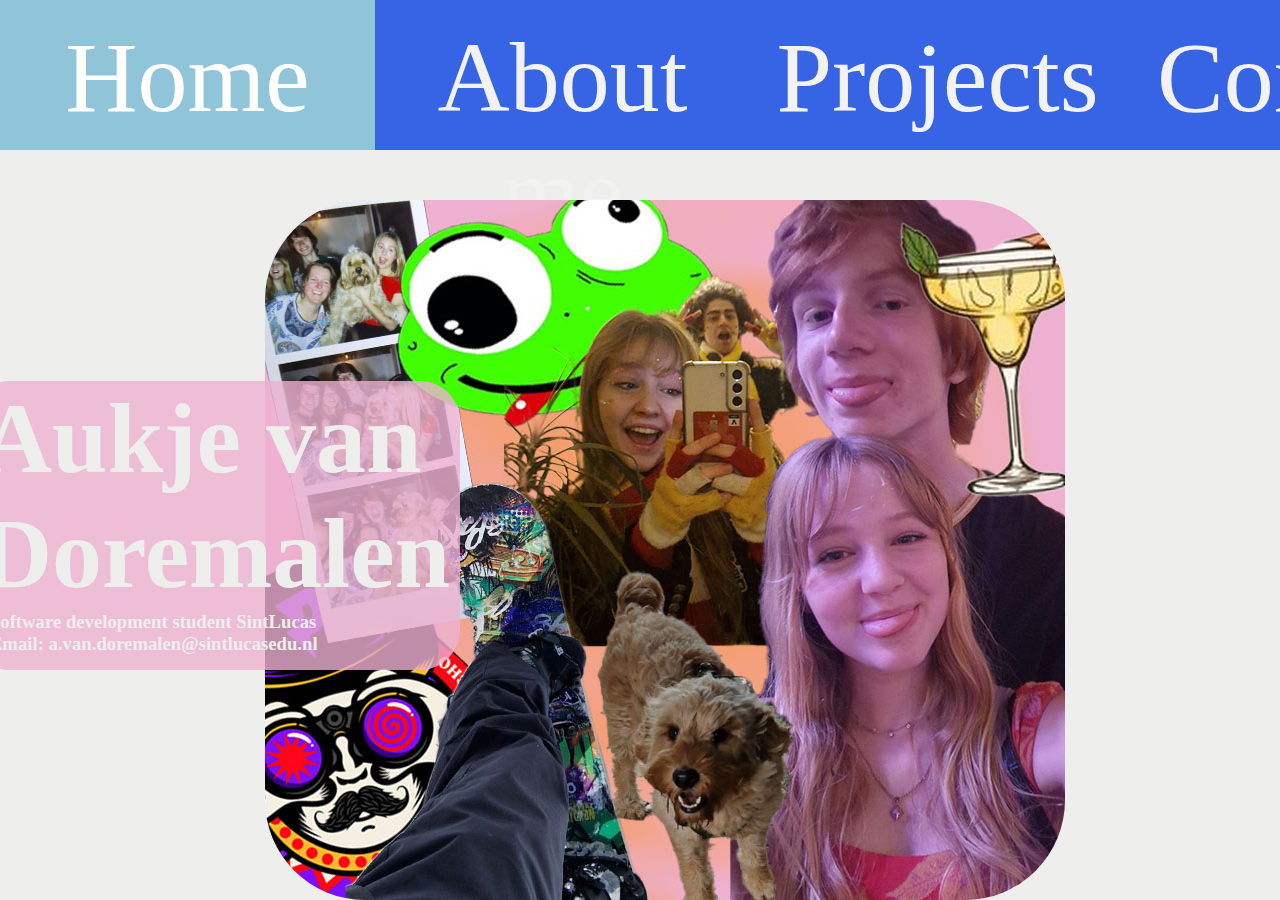
==== index.html @ 97dea64d "add website" ====
<!DOCTYPE html>
<html lang="en">
<head>
    <meta charset="UTF-8">
    <title>Portfolio Aukje van Doremalen</title>
    <link rel="stylesheet" href="style.css">
    <script src="script.js"></script>
</head>
<body>
    <div class="navigationbalk">
        <a class="active" href="./index.html">Home</a>
        <a href="./about.html">About me</a>
        <a href="./projects.html">Projects</a>
        <a href="./contact.html">Contact</a>
    </div>

    <div class="homepage">

        <div id="teksthome">
            <h1>Aukje van Doremalen</h1>
            <h3>Software development student SintLucas
            <br>
            Email: a.van.doremalen@sintlucasedu.nl
            </h3>
        </div>
        <div id="picture1">
            <img src="picture1roze.jpg" alt="foto's van mij">
        </div>
        <!--<div id="picture2">
            <img src="picture2.jpg" alt="mijnfoto">
        </div> !-->

    </div>

</body>
</html>
---- style.css ----
body{
    margin: 0;
    padding: 0;
    background-color: #eeeeec;
    color: #343434;
}

.navigationbalk2 {
    display: flex;
    background-color: #3764e5;
    height: 100px;
    min-width: 1500px;
}

.navigationbalk2 a {
    color: #f2f2f2;
    text-align: center;
    padding: 20px 16px;
    text-decoration: none;
    font-size: 50px;
}

/* Change the color of links on hover */
.navigationbalk2 a:hover {
    background-color: #eeeeec;
    color: black;
}

/* Add a color to the active/current link */
.navigationbalk2 a.active {
    background-color: #90c4d9;
    color: white;
}

.navigationbalk {
    display: flex;
    flex-direction: row;
    justify-content: space-evenly;
    background-color: #3764e5;
    height: 150px;
    min-width: 1500px;
}

.navigationbalk a {
    color: #f2f2f2;
    text-align: center;
    padding: 20px 16px;
    text-decoration: none;
    font-size: 100px;
    width: 25%;
}

/* Change the color of links on hover */
.navigationbalk a:hover {
    background-color: #eeeeec;
    color: black;
}

/* Add a color to the active/current link */
.navigationbalk a.active {
    background-color: #90c4d9;
    color: white;
}

.homepage {
    display: flex;
    align-items: center;
    justify-content: center;
    padding-top: 400px;
    padding-left: 50px;
}

.padding {
    padding-top: 65px;
}

.about {
    display: flex;
    flex-direction: row;
}

.contactparent {
    width: 700px;
    height: 600px;
    margin: 0 auto;
    background-color: #811b1b;
    display: flex;
    flex-flow: column;
    justify-content: center;
    align-items: center;
    /*padding: 50px;*/
}

.blokproject {
    height: 450px;
    padding: 30px 140px;
    /*background-color: #f2f2f2;*/
    display: flex;
    flex-direction: row;
    margin-bottom: 70px;
}

.blokprojectr {
    height: 450px;
    padding: 30px 140px;
    /*background-color: #f2f2f2;*/
    display: flex;
    flex-direction: row-reverse;
    margin-bottom: 70px;
}

.inleidingtekst {
    color: #000000;
    background-color: #eeb1d2;
    flex-grow: 1;
    font-size: 35px;
    padding: 5px 50px;
    max-width: 1300px;
    min-width: 900px;
}

.inleidingtekstr {
    color: #000000;
    background-color: #eeb1d2;
    flex-grow: 1;
    text-align: right;
    font-size: 35px;
    padding: 5px 50px;
    max-width: 1300px;
    min-width: 900px;
}

.fotoproject {
    background-color: #343434;
    flex-grow: 1;
    min-width: 500px;
    overflow: hidden;
}

.btnmore {
    color: #343434;
    font-size: 30px;
}

.website {
    display: flex;
    flex-direction: column;
    /*margin: 150px 200px;*/
    text-align: center;
}

.website p {
    font-size: 30px;
    margin: 150px 500px 0 500px;
    min-width: 500px;
    color: #505050;
}

.website h1 {
    font-size: 160px;
    margin: 0;
    min-width: 1600px;
}

.fpro {
    height: 800px;
    background-color: black;
    overflow: hidden;
}

.tweetekst {
    padding: 5px 80px;
    display: flex;
    flex-direction: row;
}

.tweetekst p {
    margin: 0 40px 40px 40px;
}

.tweetekst h3 {
    margin: 0 40px 45px 40px;
}

.drietekst {
    display: flex;
    flex-direction: row;
    /*height: 630px;
    background-color: #811b1b;*/
}

.drietekst h3 {
    min-font-size: 20px;
    max-font-size: 50px;
    margin: 0;
}

.protekst1 {
    flex-grow: 1;
    font-size: 40px;
    margin: 10px 25px 10px 50px;
    width: 30%;
    min-width: 500px;
    border: 2px solid black;
    border-radius: 10px;
    padding: 20px;
    background-color: rgba(242, 242, 242, 0.4);
}

.protekst2 {
    flex-grow: 1;
    font-size: 40px;
    margin: 10px;
    width: 30%;
    min-width: 500px;
    border: 2px solid black;
    padding: 20px;
    border-radius: 10px;
    background-color: rgba(242, 242, 242, 0.4);
}

.protekst3 {
    flex-grow: 1;
    font-size: 40px;
    margin: 10px 50px 10px 25px;
    width: 30%;
    min-width: 500px;
    border: 2px solid black;
    padding: 20px;
    border-radius: 10px;
    background-color: rgba(242, 242, 242, 0.4);
}

#projects1 {
    text-align: center;
    font-size: 40px;
    padding: 30px 5px 10px 5px;
}

#contactme {
    margin: 0 auto;
    text-align: center;
    font-size: 45px;
    width: 500px;
    flex-grow: 0;
}

#mail {
    margin: 10px;
    background-color: #dfdfd5;
    width: 670px;
    flex-grow: 1;
    border: 2px black solid;
    border-radius: 6px;
}

#name {
    margin: 10px;
    background-color: #dfdfd5;
    width: 670px;
    flex-grow: 1;
    border: 2px black solid;
    border-radius: 6px;
}

#mailtext {
    margin: 10px;
    background-color: #dfdfd5;
    width: 670px;
    flex-grow: 2;
    border: 2px black solid;
    border-radius: 6px;
}

#mailbutton {
    text-align: center;
    padding: 14px 0;
    margin: 10px;
    background-color: #dfdfd5;
    width: 300px;
    flex-grow: 0;
    border: 2px #dfdfd5 solid;
    border-radius: 20px;
    font-size: 45px;
    color: #423d29;
}

#teksthome {
    /*width: 1060px;*/
    color: #eeeeec;
    z-index: 2;
    position: absolute;
    margin-right: 900px;
    margin-bottom: 50px;
    background-color: rgba(238, 177, 210, 0.8);
    /*background-color: rgba(114, 115, 116, 0.75);*/
    border-radius: 40px;
}

#teksthome h1 {
    font-size: 100px;
    margin: 0 10px;
}

#teksthome h3 {
    margin: 0 10px 15px 20px;
}

#picture1 {
    height: 700px;
    width: 800px;
    background-color: #424242;
    z-index: 1;
    position: absolute;
    border-radius: 100px;
    overflow: hidden;
}

#picture2 {
    height: 500px;
    width: 380px;
    background-color: #6c6c6c;
    z-index: 3;
    position: absolute;
    margin-left: 900px;
    border-radius: 5px;
    overflow: hidden;
    border: 3px solid #343434;
}

#tekstabout {
    width: 50%;
    /*border: 3px solid #3b0a0a;*/
}

#tekstabout h1 {
    text-align: center;
    margin-top: 120px;
    margin-bottom: 70px;
    font-size: 70px;
}

#tekstabout p {
    font-size: 25px;
}

#tekst1 {
  text-align: left;
  padding-left: 50px;
  padding-right: 100px;
}

#tekst2 {
    text-align: right;
    margin-top: 70px;
    padding-right: 50px;
    padding-left: 100px;
}

#pictureabout {
    width: 50%;
    height: 805px;
    background-color: black;
    overflow: hidden;
}


input[type=email], select, textarea {
    width: 100%;
    padding: 12px;
    border: 1px solid #dfdfd5;
    border-radius: 4px;
    box-sizing: border-box;
    margin-top: 6px;
    margin-bottom: 6px;
    resize: vertical;
}

input[type=text], select, textarea {
    width: 100%;
    padding: 12px;
    border: 1px solid #eeeeec;
    border-radius: 4px;
    box-sizing: border-box;
    margin-top: 6px;
    margin-bottom: 6px;
    resize: vertical;
}

input[type=submit] {
    background-color: #eeeeec;
    color: #000000;
    padding: 12px 20px;
    border: none;
    border-radius: 4px;
    cursor: pointer;
}

input[type=submit]:hover {
    background-color: #d574b0;
}

input[type=reset] {
    background-color: #eeeeec;
    color: #000000;
    padding: 12px 20px;
    border: none;
    border-radius: 4px;
    cursor: pointer;
}

input[type=reset]:hover {
    background-color: #d574b0;
}

.container {
    font-size: 25px;
    color: #000000;
    margin: 0 auto;
    width: 700px;
    border-radius: 5px;
    background-color: #eeb1d2;
    padding: 1px 50px 40px 50px;
}
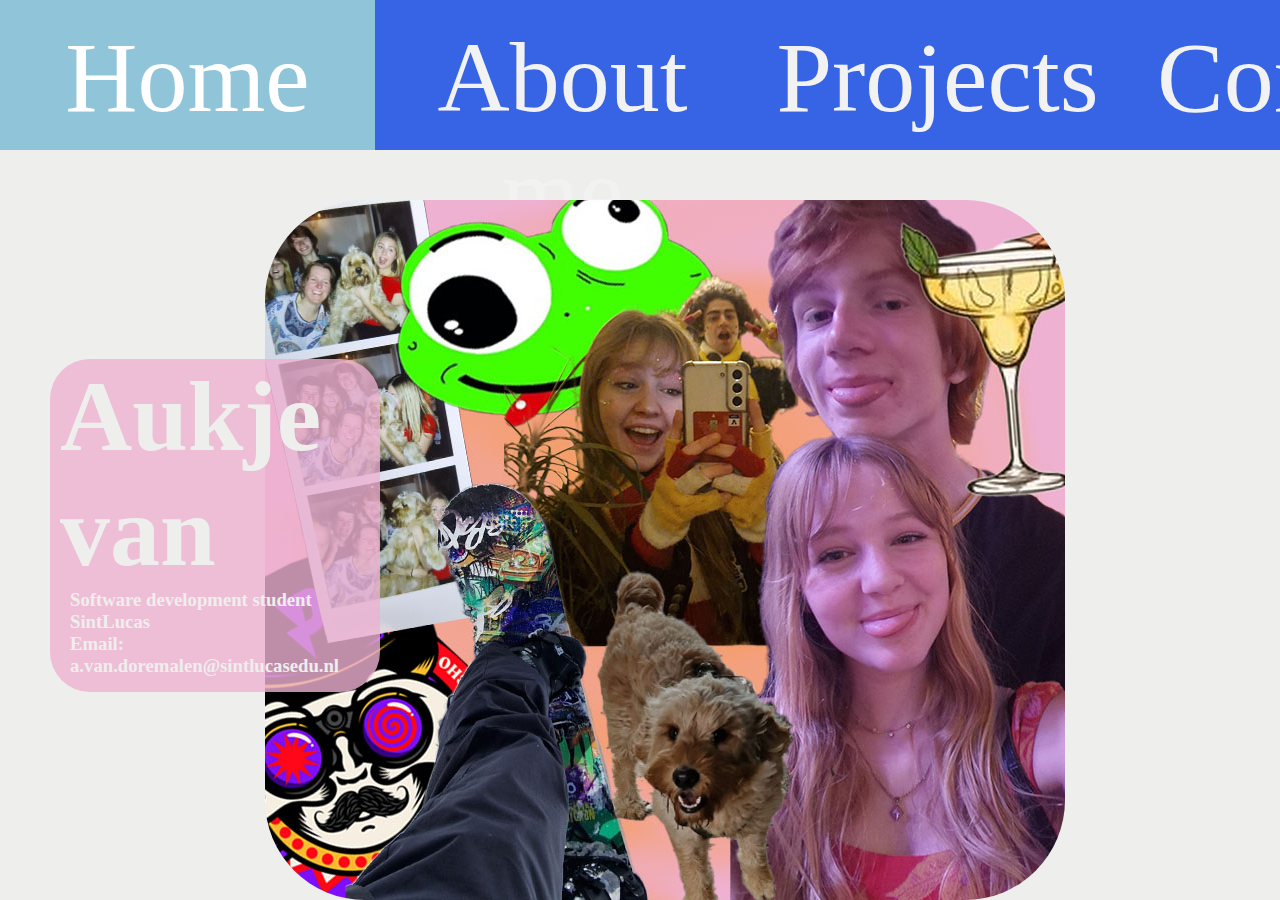
==== commit 1461f4a4: "test" ====
--- a/index.html
+++ b/index.html
@@ -17,7 +17,7 @@
     <div class="homepage">
 
         <div id="teksthome">
-            <h1>Aukje van Doremalen</h1>
+            <h1>Aukje van </h1>
             <h3>Software development student SintLucas
             <br>
             Email: a.van.doremalen@sintlucasedu.nl
--- a/style.css
+++ b/style.css
@@ -169,7 +169,7 @@
 }
 
 .tweetekst {
-    padding: 5px 80px;
+    padding: 0 180px;
     display: flex;
     flex-direction: row;
 }
@@ -182,53 +182,33 @@
     margin: 0 40px 45px 40px;
 }
 
-.drietekst {
-    display: flex;
-    flex-direction: row;
-    /*height: 630px;
-    background-color: #811b1b;*/
-}
-
-.drietekst h3 {
-    min-font-size: 20px;
-    max-font-size: 50px;
-    margin: 0;
-}
 
 .protekst1 {
+    background-color: #3a353a;
+    color: #f2f2f2;
     flex-grow: 1;
     font-size: 40px;
-    margin: 10px 25px 10px 50px;
-    width: 30%;
-    min-width: 500px;
-    border: 2px solid black;
-    border-radius: 10px;
-    padding: 20px;
-    background-color: rgba(242, 242, 242, 0.4);
-}
-
-.protekst2 {
-    flex-grow: 1;
-    font-size: 40px;
-    margin: 10px;
-    width: 30%;
-    min-width: 500px;
+    /*margin: 0 25px 10px 50px;*/
+    max-width: 600px;
+    /*min-width: 500px;*/
     border: 2px solid black;
     padding: 20px;
-    border-radius: 10px;
-    background-color: rgba(242, 242, 242, 0.4);
-}
-
-.protekst3 {
+    margin: 0 auto;
+    /*background-color: rgba(242, 242, 242, 0.4);*/
+}
+
+.protekst2 {
+    background-color: #5b565b;
+    color: #f2f2f2;
     flex-grow: 1;
     font-size: 40px;
-    margin: 10px 50px 10px 25px;
-    width: 30%;
-    min-width: 500px;
+    /*margin: 0 25px 10px 50px;*/
+    max-width: 600px;
+    /*min-width: 500px;*/
     border: 2px solid black;
     padding: 20px;
-    border-radius: 10px;
-    background-color: rgba(242, 242, 242, 0.4);
+    margin: 0 auto;
+
 }
 
 #projects1 {
@@ -421,4 +401,93 @@
     border-radius: 5px;
     background-color: #eeb1d2;
     padding: 1px 50px 40px 50px;
+}
+
+
+.sticky {
+    position: fixed;
+    top: 0;
+    width: 100%
+}
+.sticky + .content {
+    padding-top: 102px;
+}
+
+
+#container div{
+    padding-top: 15px;
+    display: flex;
+    /*justify-content: center;
+    align-items: center;*/
+}
+
+#container {
+    display: grid;
+    height: 100vh;
+    grid-template-columns: 2fr 1fr 5fr 5fr 5fr 1fr 3fr;
+    grid-template-rows: 1fr 2fr 1fr 2fr 3fr;
+    grid-template-areas:
+
+        "blijffittitle . . . . . blijffitfoto "
+        "blijffittitle . blijffitinleiding blijffitinleiding blijffitinleiding . blijffitfoto "
+        "blijffittitle . blijffit1t blijffit2t blijffit3t . blijffitfoto"
+        "blijffittitle . blijffit1 blijffit2 blijffit3 . blijffitfoto "
+        "blijffittitle . blijffit1 blijffit2 blijffit3 . blijffitfoto "
+}
+
+#container #blijffittitle{
+    grid-area: blijffittitle;
+    height: 914px;
+}
+
+#container #blijffitinleiding {
+    grid-area: blijffitinleiding;
+    font-size: 25px;
+    margin: 0 60px 60px 60px;
+}
+
+#container #blijffitfoto {
+    grid-area: blijffitfoto;
+    padding-right: 10px;
+    height: 914px;
+}
+
+#container #blijffit1 {
+    grid-area: blijffit1;
+    font-size: 25px;
+    margin-right: 10px;
+    padding: 0;
+}
+
+#container #blijffit2 {
+    grid-area: blijffit2;
+    font-size: 25px;
+    padding: 0;
+}
+
+#container #blijffit3 {
+    grid-area: blijffit3;
+    font-size: 25px;
+    margin-left: 10px;
+    padding: 0;
+}
+
+#container #blijffit1t {
+    grid-area: blijffit1t;
+    font-size: 30px;
+    margin-right: 10px;
+    padding: 0;
+}
+
+#container #blijffit2t {
+    grid-area: blijffit2t;
+    font-size: 30px;
+    padding: 0;
+}
+
+#container #blijffit3t {
+    grid-area: blijffit3t;
+    font-size: 30px;
+    margin-left: 10px;
+    padding: 0;
 }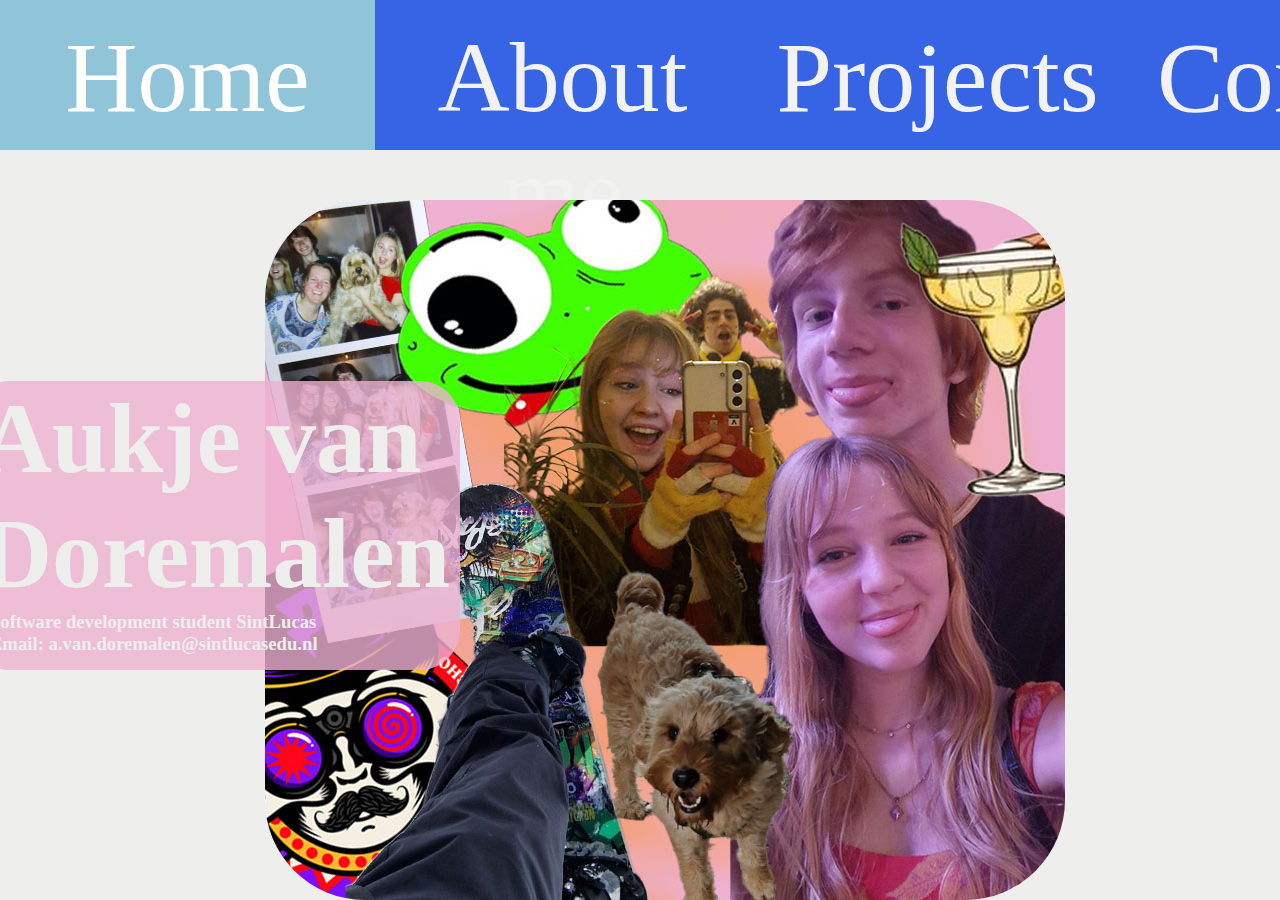
==== commit 9f4411fd: "test" ====
--- a/index.html
+++ b/index.html
@@ -17,7 +17,7 @@
     <div class="homepage">
 
         <div id="teksthome">
-            <h1>Aukje van </h1>
+            <h1>Aukje van Doremalen</h1>
             <h3>Software development student SintLucas
             <br>
             Email: a.van.doremalen@sintlucasedu.nl
